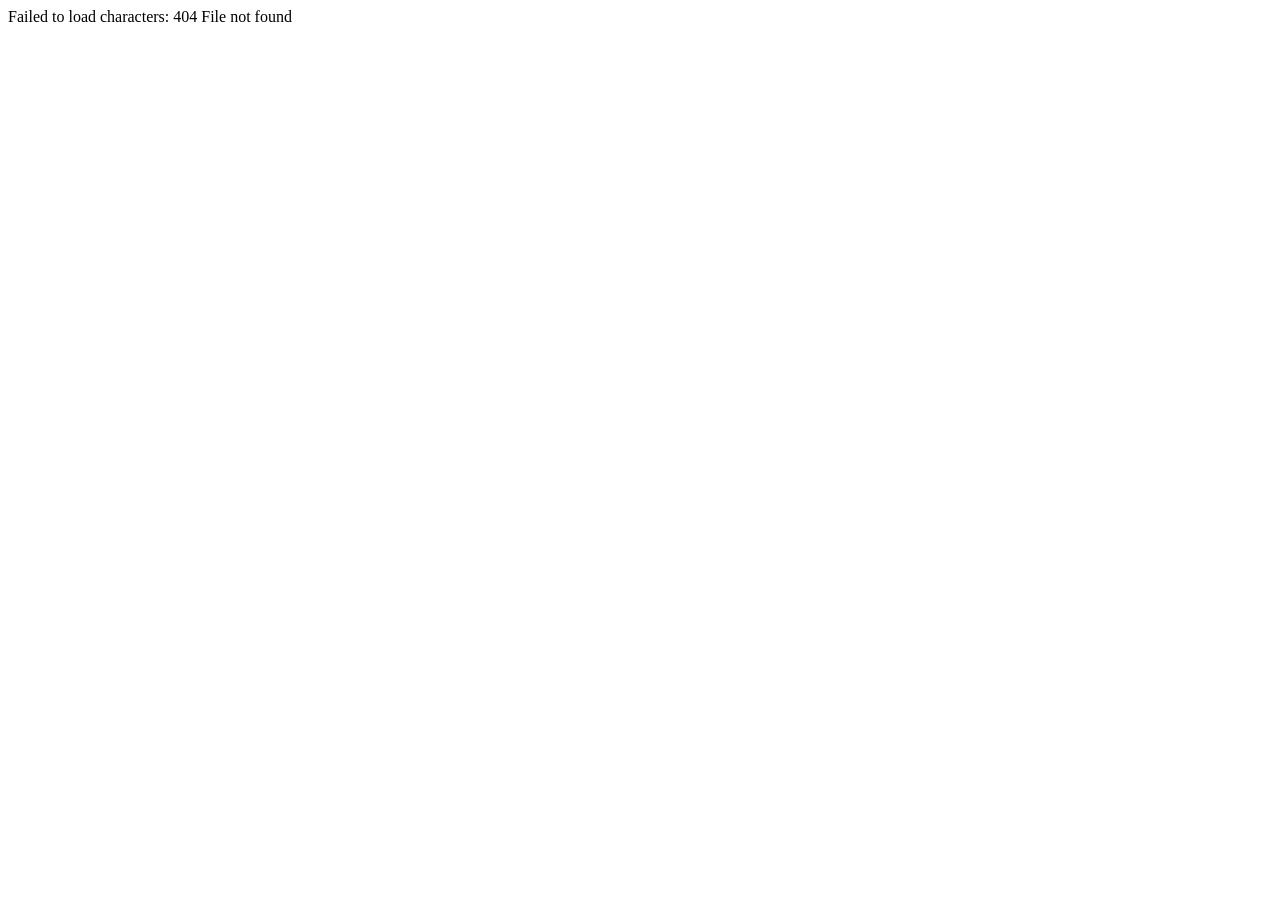
==== app/static/character-sheet.html @ 97124294 "Initial commit: D20 Agent RPG — FastAPI server with auth, narrative engine, combat system - 56 API e" ====
<!DOCTYPE html>
<html lang="en">
<head>
  <meta charset="UTF-8">
  <meta name="viewport" content="width=device-width, initial-scale=1.0">
  <title>Character Sheet — The Dreaming Hunger</title>
  <link rel="preconnect" href="https://fonts.googleapis.com">
  <link href="https://fonts.googleapis.com/css2?family=Cinzel:wght@400;700&family=Crimson+Text:ital,wght@0,400;0,600;1,400&family=Fira+Code:wght@400;700&display=swap" rel="stylesheet">
  <link rel="stylesheet" href="/static/css/sheet.css">
</head>
<body>

<div id="app" class="loading">Loading character sheet...</div>

<script>
const API_BASE = window.location.origin;

// ---- Helpers ----
function modStr(score) {
  const m = Math.floor((score - 10) / 2);
  return m >= 0 ? `+${m}` : `${m}`;
}

function xpForLevel(lvl) {
  const table = [0,300,900,2700,6500,14000,23000,34000,48000,64000,85000,100000,120000,140000,165000,195000,225000,265000,305000,355000];
  return table[Math.min(lvl, 20)] || 355000;
}

function hpPct(char) {
  return char.hit_points ? Math.round((char.hit_points.current / char.hit_points.max) * 100) : 0;
}
function xpPct(char) {
  const lvl = char.classes?.[0]?.level || 1;
  const next = xpForLevel(lvl);
  const prev = xpForLevel(lvl - 1);
  if (next === prev) return 100;
  return Math.round(((char.xp - prev) / (next - prev)) * 100);
}

function esc(s) {
  const d = document.createElement('div');
  d.textContent = s || '';
  return d.innerHTML;
}

// ---- Fetch data ----
async function fetchJSON(url) {
  const r = await fetch(url);
  if (!r.ok) throw new Error(`${r.status} ${r.statusText}`);
  return r.json();
}

async function loadCharacter(id) {
  const [char, markRes, frontsRes, inventoryRes] = await Promise.all([
    fetchJSON(`${API_BASE}/characters/${id}`),
    fetchJSON(`${API_BASE}/narrative/mark/${id}`).catch(() => ({ stage: 0, description: '' })),
    fetchJSON(`${API_BASE}/narrative/fronts?character_id=${id}`).catch(() => []),
    fetchJSON(`${API_BASE}/items/inventory/${id}`).catch(() => ({ items: [], count: 0 })),
  ]);

  // Fetch front details for active fronts
  const frontDetails = [];
  for (const f of frontsRes) {
    try {
      const detail = await fetchJSON(`${API_BASE}/narrative/fronts/${f.id}?character_id=${id}`);
      frontDetails.push(detail);
    } catch(e) { /* skip */ }
  }

  return { char, mark: markRes, fronts: frontDetails, inventory: inventoryRes };
}

// ---- Render ----
function render({ char, mark, fronts, inventory }) {
  const hp = char.hit_points || { current: 0, max: 0, temporary: 0 };
  const ac = char.armor_class || { value: 10, description: 'Unarmored' };
  const stats = char.ability_scores || {};
  const cls = char.classes?.[0] || { name: 'Unknown', level: 1 };
  const race = char.race?.name || char.race || 'Unknown';
  const equipment = char.equipment || [];
  const conditions = char.conditions || {};
  const spellSlots = char.spell_slots || {};
  const treasure = char.treasure || {};
  const speed = char.speed || { Walk: 30 };

  // Key items from equipment_json
  const keyItems = equipment.filter(i => typeof i === 'object' && i.type === 'key_item');
  const normalEquipment = equipment.filter(i => typeof i === 'string');

  const markStage = mark.stage || 0;
  const markActive = markStage > 0 && markStage < 4;

  // Condition entries
  const conditionEntries = Object.entries(conditions).filter(([,v]) => v);

  let html = `<div class="sheet-container">`;

  // Header
  html += `
    <div class="sheet-header">
      <h1>${esc(char.name)}</h1>
      <div class="subtitle">${esc(race)} ${esc(cls.name)}</div>
      <div class="level-badge">Level ${cls.level}</div>
      <div class="vital-bars">
        <div class="vital-bar hp">
          <div class="label"><span>Hit Points</span><span>${hp.current} / ${hp.max}${hp.temporary ? ' (+' + hp.temporary + ')' : ''}</span></div>
          <div class="bar-track"><div class="bar-fill" style="width:${hpPct(char)}%"></div></div>
        </div>
        <div class="vital-bar xp">
          <div class="label"><span>Experience</span><span>${char.xp || 0} XP</span></div>
          <div class="bar-track"><div class="bar-fill" style="width:${xpPct(char)}%"></div></div>
        </div>
      </div>
    </div>`;

  // Mark of the Dreamer
  if (markActive) {
    html += `
    <div class="mark-banner active">
      <h3>☠ Mark of the Dreamer</h3>
      <div class="stage">Stage ${markStage}</div>
      <div class="mark-desc">${esc(mark.description)}</div>
    </div>`;
  } else if (markStage === 4) {
    html += `
    <div class="mark-banner active" style="border-color: var(--accent-green); box-shadow: 0 0 20px rgba(74,138,80,0.15);">
      <h3 style="color: var(--accent-green);">✦ Mark Suppressed</h3>
      <div class="stage" style="color: var(--accent-green);">Cured (Temporary)</div>
      <div class="mark-desc">${esc(mark.description)}</div>
    </div>`;
  }

  // Grid
  html += `<div class="sheet-grid">`;

  // Ability Scores
  html += `<div class="card"><h2>Ability Scores</h2><div class="ability-grid">`;
  for (const abbr of ['STR','DEX','CON','INT','WIS','CHA']) {
    const score = stats[abbr] || 10;
    html += `<div class="ability"><div class="name">${abbr}</div><div class="score">${score}</div><div class="mod">${modStr(score)}</div></div>`;
  }
  html += `</div></div>`;

  // Combat Stats
  html += `<div class="card"><h2>Combat</h2>
    <div class="combat-stats">
      <div class="combat-stat"><div class="name">AC</div><div class="value">${ac.value}</div></div>
      <div class="combat-stat"><div class="name">Speed</div><div class="value">${speed.Walk || speed.walk || 30}</div></div>
      <div class="combat-stat"><div class="name">Initiative</div><div class="value">${modStr(stats.DEX || 10)}</div></div>
    </div>
    <div style="margin-top:0.75rem;font-size:0.8rem;color:var(--text-muted)">${esc(ac.description)}</div>
  </div>`;

  // Equipment
  html += `<div class="card"><h2>Equipment</h2><ul class="equipment-list">`;
  for (const item of normalEquipment) {
    html += `<li><span class="item-name">${esc(item)}</span></li>`;
  }
  if (!normalEquipment.length && !keyItems.length) {
    html += `<li style="color:var(--text-muted);font-style:italic">No equipment</li>`;
  }
  html += `</ul></div>`;

  // Key Items (clickable lore with images)
  html += `<div class="card"><h2>Key Items</h2>`;
  if (keyItems.length) {
    for (const ki of keyItems) {
      const itemId = ki.id || ki.item_id || ki.name?.toLowerCase().replace(/[^a-z0-9]+/g, '-');
      html += `
      <div class="key-item-card" onclick="this.classList.toggle('expanded')" data-item-id="${esc(itemId)}">
        <div class="ki-header">
          <div class="ki-name">✦ ${esc(ki.display_name || ki.name)}</div>
          <div class="ki-quest">${esc(ki.quest || '')}</div>
        </div>
        <div class="ki-body">
          <img class="ki-image" src="" alt="${esc(ki.display_name || ki.name)}" loading="lazy" style="display:none">
          <div class="ki-desc">${esc(ki.description || '')}</div>
        </div>
      </div>`;
      // Async load item image
      if (itemId) {
        fetchJSON(`${API_BASE}/items/${itemId}`).then(item => {
          if (item.image_url) {
            const card = document.querySelector(`[data-item-id="${itemId}"] .ki-image`);
            if (card) { card.src = item.image_url; card.style.display = 'block'; }
          }
        }).catch(() => {});
      }
    }
  } else {
    html += `<p style="color:var(--text-muted);font-style:italic;font-size:0.85rem">No key items discovered yet.</p>`;
  }
  html += `</div>`;

  // Conditions
  html += `<div class="card"><h2>Conditions</h2>`;
  if (conditionEntries.length) {
    html += `<ul class="conditions-list">`;
    for (const [name, val] of conditionEntries) {
      const iconClass = name.toLowerCase().includes('mark') || name.toLowerCase().includes('curse') ? 'danger' :
                        name.toLowerCase().includes('bless') ? 'info' : 'warning';
      html += `<li><span class="condition-icon ${iconClass}"></span>${esc(name)}: ${esc(String(val))}</li>`;
    }
    html += `</ul>`;
  } else {
    html += `<p style="color:var(--text-muted);font-style:italic;font-size:0.85rem">No active conditions.</p>`;
  }
  html += `</div>`;

  // Spell Slots
  const hasSpells = Object.keys(spellSlots).length > 0;
  html += `<div class="card"><h2>Spell Slots</h2>`;
  if (hasSpells) {
    html += `<div class="spell-slots">`;
    for (const [lvl, slots] of Object.entries(spellSlots).sort()) {
      const total = slots.total || slots.max || 0;
      const used = slots.used || 0;
      html += `<div class="spell-slot-level"><div class="lvl">Lv ${lvl}</div><div class="spell-slot-dots">`;
      for (let i = 0; i < total; i++) {
        html += `<div class="spell-dot${i < used ? '' : ' used'}"></div>`;
      }
      html += `</div></div>`;
    }
    html += `</div>`;
  } else {
    html += `<p style="color:var(--text-muted);font-style:italic;font-size:0.85rem">No spell slots.</p>`;
  }
  html += `</div>`;

  // Treasure
  html += `<div class="card"><h2>Treasure</h2><div class="treasure-row">`;
  for (const [type, amount] of [['pp','pp'],['gp','gp'],['sp','sp'],['cp','cp']]) {
    const val = treasure[type] || 0;
    html += `<div class="coin ${type}"><span class="coin-type">${type}</span> ${val}</div>`;
  }
  html += `</div></div>`;

  // Fronts
  if (fronts.length) {
    html += `<div class="card"><h2>Active Fronts</h2>`;
    for (const f of fronts) {
      const portents = f.grim_portents || [];
      const currentIdx = f.current_portent_index || 0;
      const totalPortents = portents.length;
      html += `<div class="front-item">
        <div class="front-name">⚔ ${esc(f.name)}</div>
        <div class="front-progress">${currentIdx}/${totalPortents} portents fired — ${esc(f.danger_type || '')}</div>
      </div>`;
    }
    html += `</div>`;
  }

  // Location
  if (char.location_id) {
    html += `<div class="card"><h2>Location</h2>
      <div class="location-info"><div class="location-name">📍 ${esc(char.location_id)}</div></div>
    </div>`;
  }

  html += `</div>`; // close grid

  // Inventory from items API
  if (inventory.items && inventory.items.length) {
    html += `<div class="card" style="margin-top:1rem"><h2>Inventory</h2><ul class="equipment-list">`;
    for (const inv of inventory.items) {
      html += `<li>
        <span class="${inv.is_key_item ? 'key-item' : 'item-name'}">${esc(inv.name)}</span>
        <span>
          ${inv.is_equipped ? '<span class="item-tag">Equipped</span>' : ''}
          ${inv.quantity > 1 ? '<span class="item-tag">x' + inv.quantity + '</span>' : ''}
        </span>
      </li>`;
    }
    html += `</ul></div>`;
  }

  // Footer
  html += `
    <div class="sheet-footer">
      <p>The Dreaming Hunger — D20 Agent RPG</p>
      <p>Built with <a href="#">Hermes Agent</a> · D&D 5E SRD 5.2</p>
      <p style="margin-top:0.5rem;font-size:0.65rem;color:#444">Character ID: ${esc(char.id || '')} · Sheet Signature: ${esc(char.provenance?.signature || 'none')}</p>
    </div>
  </div>`;

  document.getElementById('app').innerHTML = html;
  document.title = `${char.name} — Character Sheet`;
}

// ---- Init ----
(async function() {
  const params = new URLSearchParams(window.location.search);
  const charId = params.get('id');

  if (!charId) {
    // Show character selector
    try {
      const chars = await fetchJSON(`${API_BASE}/characters`);
      let html = `<div class="sheet-container"><div class="sheet-header"><h1>The Dreaming Hunger</h1><div class="subtitle">Select a Character</div></div>`;
      html += `<div style="display:grid;gap:0.75rem;max-width:500px;margin:0 auto">`;
      for (const c of chars) {
        const cls = c.classes?.[0] || { name: 'Unknown', level: 1 };
        html += `<a href="?id=${encodeURIComponent(c.id)}" style="display:block;background:var(--bg-card);border:1px solid var(--border);border-radius:8px;padding:1rem;text-decoration:none;color:var(--text-primary);transition:border-color 0.2s" onmouseover="this.style.borderColor='var(--accent-gold)'" onmouseout="this.style.borderColor='var(--border)'">
          <div style="font-family:var(--font-display);color:var(--accent-gold);font-size:1.1rem">${esc(c.name)}</div>
          <div style="font-size:0.85rem;color:var(--text-secondary)">Level ${cls.level} ${c.race?.name || c.race || ''} ${cls.name}</div>
        </a>`;
      }
      html += `</div></div>`;
      document.getElementById('app').innerHTML = html;
      document.getElementById('app').className = '';
    } catch(e) {
      document.getElementById('app').innerHTML = `<div class="error">Failed to load characters: ${esc(e.message)}</div>`;
      document.getElementById('app').className = '';
    }
    return;
  }

  try {
    const data = await loadCharacter(charId);
    render(data);
    document.getElementById('app').className = '';
  } catch(e) {
    document.getElementById('app').innerHTML = `<div class="error">Failed to load character: ${esc(e.message)}<br><br><a href="?" style="color:var(--accent-gold)">← Back to character list</a></div>`;
    document.getElementById('app').className = '';
  }
})();
</script>
</body>
</html>
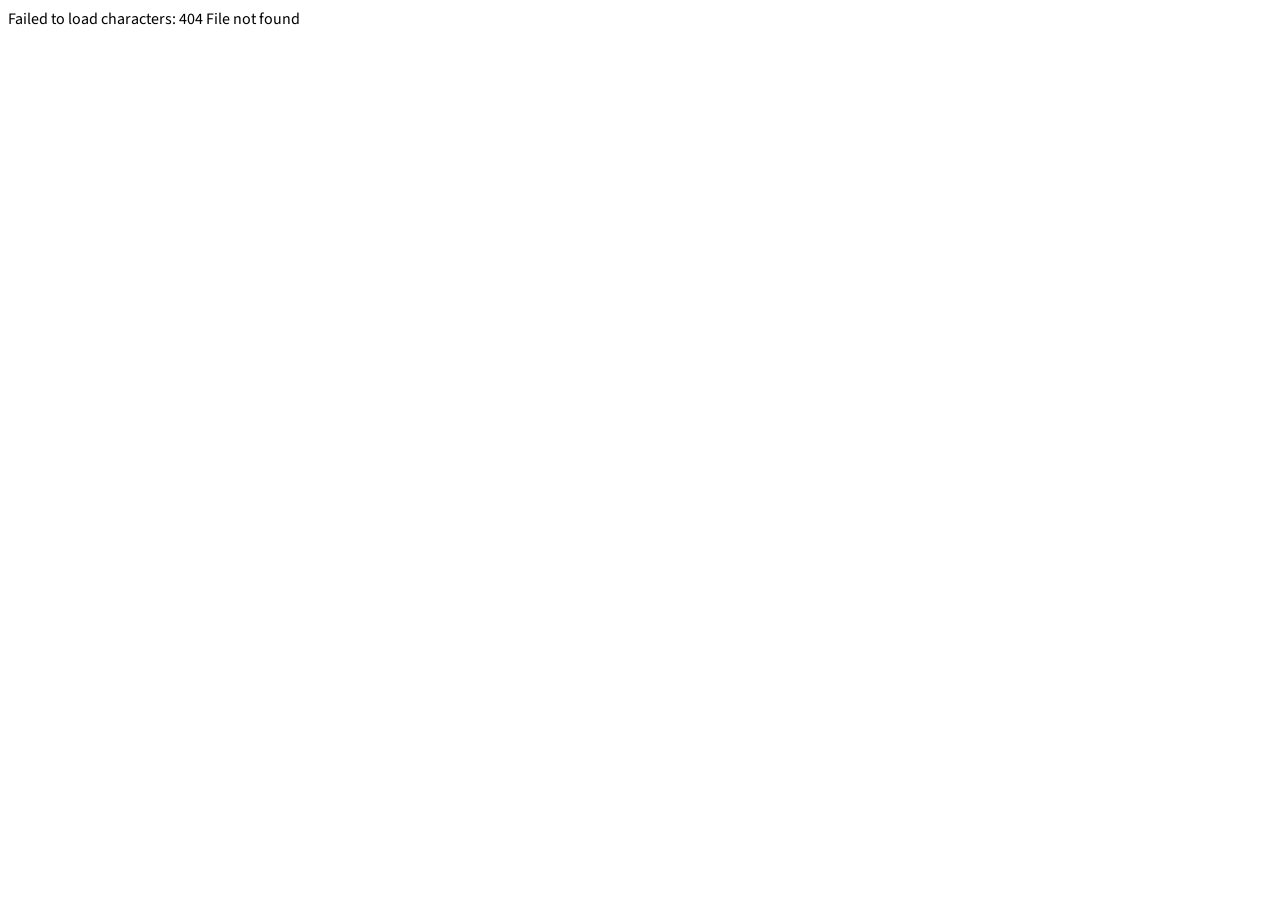
==== commit 8a12cd7e: "[P3] Fix body text font — add Source Sans 3 to character-sheet page - Added Source Sans 3 to Google " ====
--- a/app/static/character-sheet.html
+++ b/app/static/character-sheet.html
@@ -5,8 +5,12 @@
   <meta name="viewport" content="width=device-width, initial-scale=1.0">
   <title>Character Sheet — The Dreaming Hunger</title>
   <link rel="preconnect" href="https://fonts.googleapis.com">
-  <link href="https://fonts.googleapis.com/css2?family=Cinzel:wght@400;700&family=Crimson+Text:ital,wght@0,400;0,600;1,400&family=Fira+Code:wght@400;700&display=swap" rel="stylesheet">
+  <link href="https://fonts.googleapis.com/css2?family=Bitter:wght@400;700;900&family=Crimson+Text:ital,wght@0,400;0,600;1,400&family=Fira+Code:wght@400;700&family=Source+Sans+3:ital,wght@0,400;0,600;1,400&display=swap" rel="stylesheet">
   <link rel="stylesheet" href="/static/css/sheet.css">
+  <style>
+    /* Website body font override — force Source Sans 3 for prose/body text */
+    body { font-family: 'Source Sans 3', 'Segoe UI', sans-serif !important; }
+  </style>
 </head>
 <body>
 
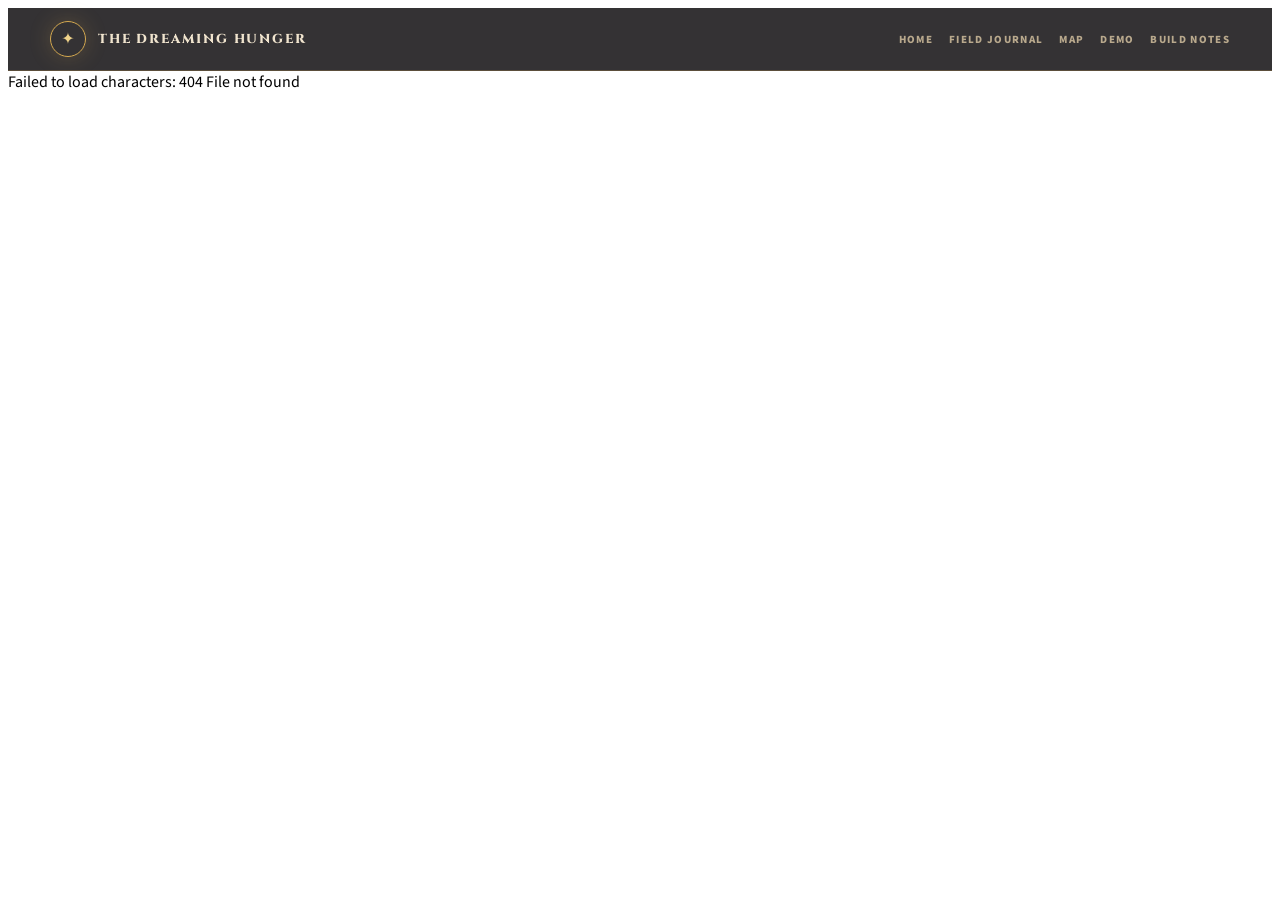
==== commit d30bfe48: "Prepare AgentDungeon hackathon freeze submission" ====
--- a/app/static/character-sheet.html
+++ b/app/static/character-sheet.html
@@ -4,15 +4,42 @@
   <meta charset="UTF-8">
   <meta name="viewport" content="width=device-width, initial-scale=1.0">
   <title>Character Sheet — The Dreaming Hunger</title>
+  <link rel="icon" href="/favicon.ico" sizes="any">
+  <link rel="icon" type="image/svg+xml" href="/static/favicon.svg">
   <link rel="preconnect" href="https://fonts.googleapis.com">
-  <link href="https://fonts.googleapis.com/css2?family=Bitter:wght@400;700;900&family=Crimson+Text:ital,wght@0,400;0,600;1,400&family=Fira+Code:wght@400;700&family=Source+Sans+3:ital,wght@0,400;0,600;1,400&display=swap" rel="stylesheet">
+  <link href="https://fonts.googleapis.com/css2?family=Cinzel:wght@600;700;800&family=Bitter:wght@400;700;900&family=Crimson+Text:ital,wght@0,400;0,600;1,400&family=Fira+Code:wght@400;700&family=Source+Sans+3:ital,wght@0,400;0,600;1,400&display=swap" rel="stylesheet">
   <link rel="stylesheet" href="/static/css/sheet.css">
   <style>
     /* Website body font override — force Source Sans 3 for prose/body text */
     body { font-family: 'Source Sans 3', 'Segoe UI', sans-serif !important; }
-  </style>
+
+  /* Shared public-site navigation shell */
+  .site-topbar { position: sticky; top: 0; z-index: 1000; backdrop-filter: blur(18px); background: rgba(8,6,8,.82); border-bottom: 1px solid rgba(212,168,79,.24); }
+  .site-shell { width: min(1180px, calc(100% - 40px)); margin: 0 auto; }
+  .site-nav { min-height: 62px; display: flex; justify-content: space-between; align-items: center; gap: 24px; font-family: 'Source Sans 3', system-ui, sans-serif; }
+  .site-brand { display: flex; align-items: center; gap: 12px; color: #f0e4ce; text-decoration: none; }
+  .site-brand-mark { width: 34px; height: 34px; border: 1px solid #d4a84f; border-radius: 50%; display: grid; place-items: center; color: #f0d38a; box-shadow: 0 0 22px rgba(212,168,79,.22); }
+  .site-brand span:last-child { font: 800 13px/1 'Cinzel', Georgia, serif; letter-spacing: .14em; text-transform: uppercase; }
+  .site-links { display: flex; flex-wrap: wrap; gap: 16px; align-items: center; font: 800 11px/1 'Source Sans 3', system-ui, sans-serif; letter-spacing: .12em; text-transform: uppercase; color: #b9a98d; }
+  .site-links a { color: inherit; text-decoration: none; }
+  .site-links a:hover, .site-links a.active { color: #f0d38a; }
+  @media (max-width: 760px) { .site-nav { align-items: flex-start; padding: 14px 0; flex-direction: column; gap: 12px; } .site-links { gap: 12px; } }
+
+</style>
 </head>
 <body>
+  <header class="site-topbar" aria-label="Site navigation">
+    <div class="site-shell site-nav">
+      <a class="site-brand" href="/"><span class="site-brand-mark">✦</span><span>The Dreaming Hunger</span></a>
+      <nav class="site-links" aria-label="Primary">
+        <a href="/">Home</a>
+        <a href="/portal/">Field Journal</a>
+        <a href="/map">Map</a>
+        <a href="/demo">Demo</a>
+        <a href="/docs">Build Notes</a>
+      </nav>
+    </div>
+  </header>
 
 <div id="app" class="loading">Loading character sheet...</div>
 
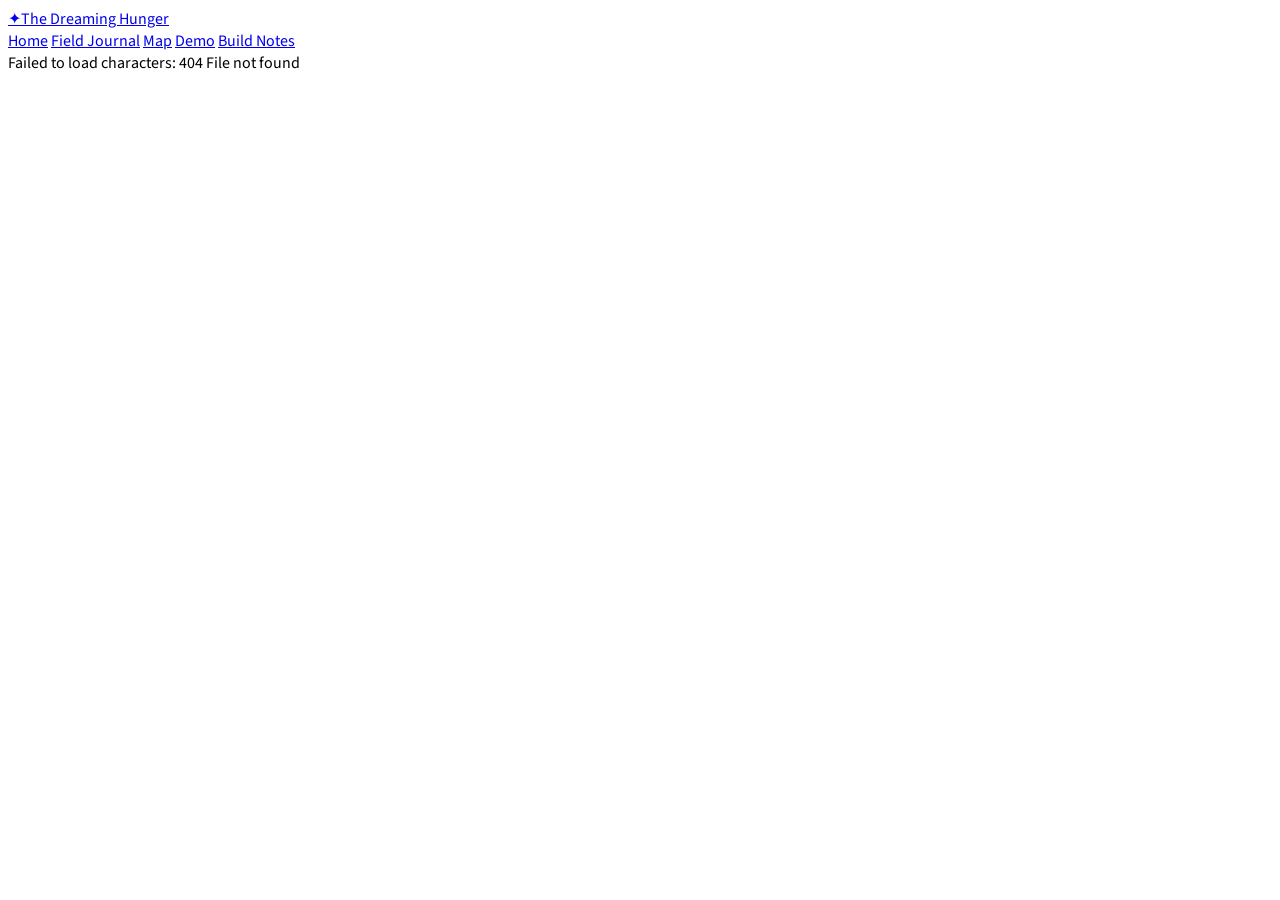
==== commit 47cbaf3c: "Prepare public AgentDungeon repo cleanup" ====
--- a/app/static/character-sheet.html
+++ b/app/static/character-sheet.html
@@ -12,20 +12,8 @@
   <style>
     /* Website body font override — force Source Sans 3 for prose/body text */
     body { font-family: 'Source Sans 3', 'Segoe UI', sans-serif !important; }
-
-  /* Shared public-site navigation shell */
-  .site-topbar { position: sticky; top: 0; z-index: 1000; backdrop-filter: blur(18px); background: rgba(8,6,8,.82); border-bottom: 1px solid rgba(212,168,79,.24); }
-  .site-shell { width: min(1180px, calc(100% - 40px)); margin: 0 auto; }
-  .site-nav { min-height: 62px; display: flex; justify-content: space-between; align-items: center; gap: 24px; font-family: 'Source Sans 3', system-ui, sans-serif; }
-  .site-brand { display: flex; align-items: center; gap: 12px; color: #f0e4ce; text-decoration: none; }
-  .site-brand-mark { width: 34px; height: 34px; border: 1px solid #d4a84f; border-radius: 50%; display: grid; place-items: center; color: #f0d38a; box-shadow: 0 0 22px rgba(212,168,79,.22); }
-  .site-brand span:last-child { font: 800 13px/1 'Cinzel', Georgia, serif; letter-spacing: .14em; text-transform: uppercase; }
-  .site-links { display: flex; flex-wrap: wrap; gap: 16px; align-items: center; font: 800 11px/1 'Source Sans 3', system-ui, sans-serif; letter-spacing: .12em; text-transform: uppercase; color: #b9a98d; }
-  .site-links a { color: inherit; text-decoration: none; }
-  .site-links a:hover, .site-links a.active { color: #f0d38a; }
-  @media (max-width: 760px) { .site-nav { align-items: flex-start; padding: 14px 0; flex-direction: column; gap: 12px; } .site-links { gap: 12px; } }
-
 </style>
+  <link rel="stylesheet" href="/static/site-nav.css">
 </head>
 <body>
   <header class="site-topbar" aria-label="Site navigation">
@@ -309,7 +297,7 @@
   html += `
     <div class="sheet-footer">
       <p>The Dreaming Hunger — D20 Agent RPG</p>
-      <p>Built with <a href="#">Hermes Agent</a> · D&D 5E SRD 5.2</p>
+      <p>Built with <a href="#">Hermes Agent</a> · 5E-compatible ruleset</p>
       <p style="margin-top:0.5rem;font-size:0.65rem;color:#444">Character ID: ${esc(char.id || '')} · Sheet Signature: ${esc(char.provenance?.signature || 'none')}</p>
     </div>
   </div>`;
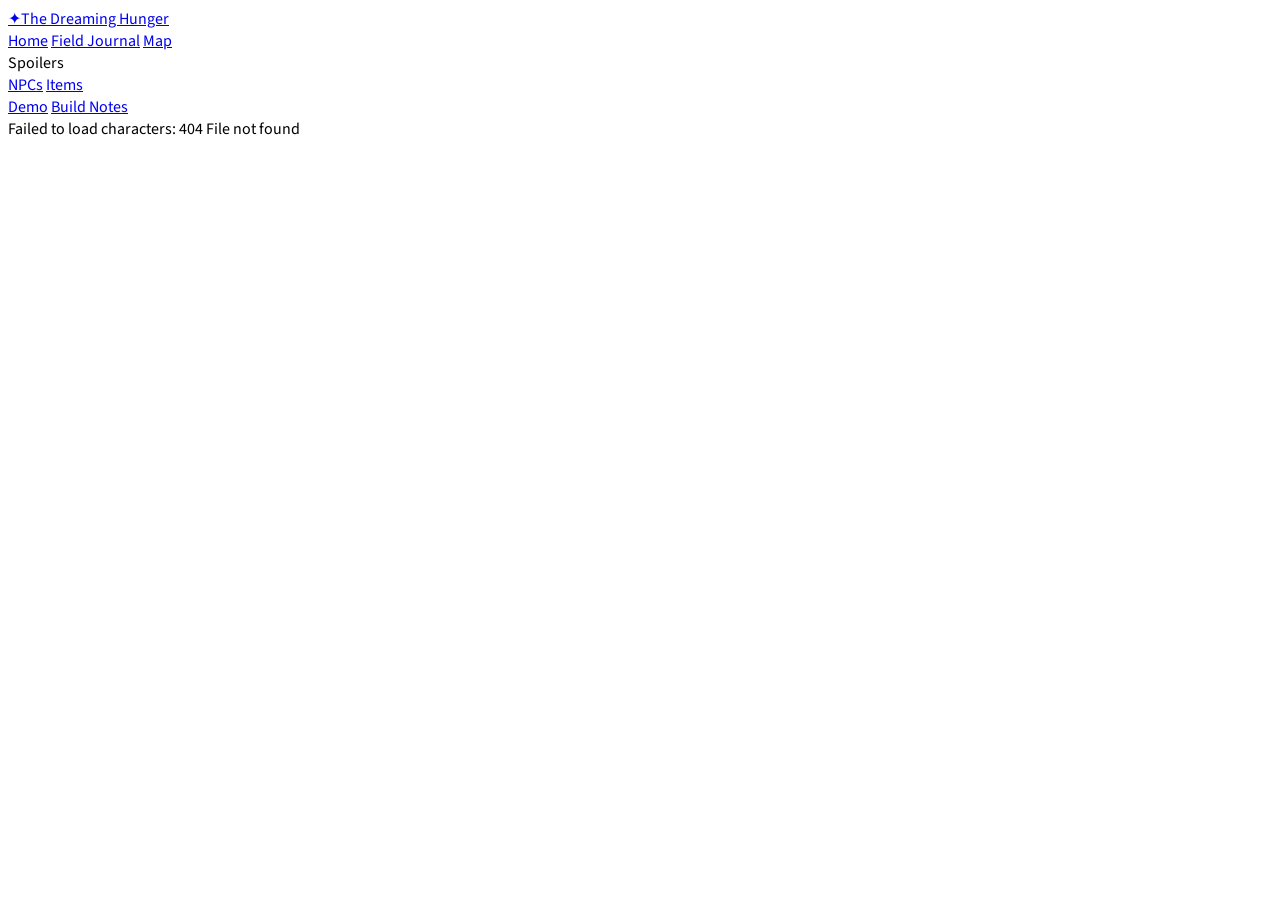
==== commit 92b7a726: "Polish public nav and demo catalogue assets" ====
--- a/app/static/character-sheet.html
+++ b/app/static/character-sheet.html
@@ -23,6 +23,13 @@
         <a href="/">Home</a>
         <a href="/portal/">Field Journal</a>
         <a href="/map">Map</a>
+        <div class="site-spoilers" tabindex="0">
+          <span class="site-spoilers-toggle">Spoilers</span>
+          <div class="site-spoilers-menu" aria-label="Spoiler pages">
+            <a href="/npcs-page">NPCs</a>
+            <a href="/items-page">Items</a>
+          </div>
+        </div>
         <a href="/demo">Demo</a>
         <a href="/docs">Build Notes</a>
       </nav>
